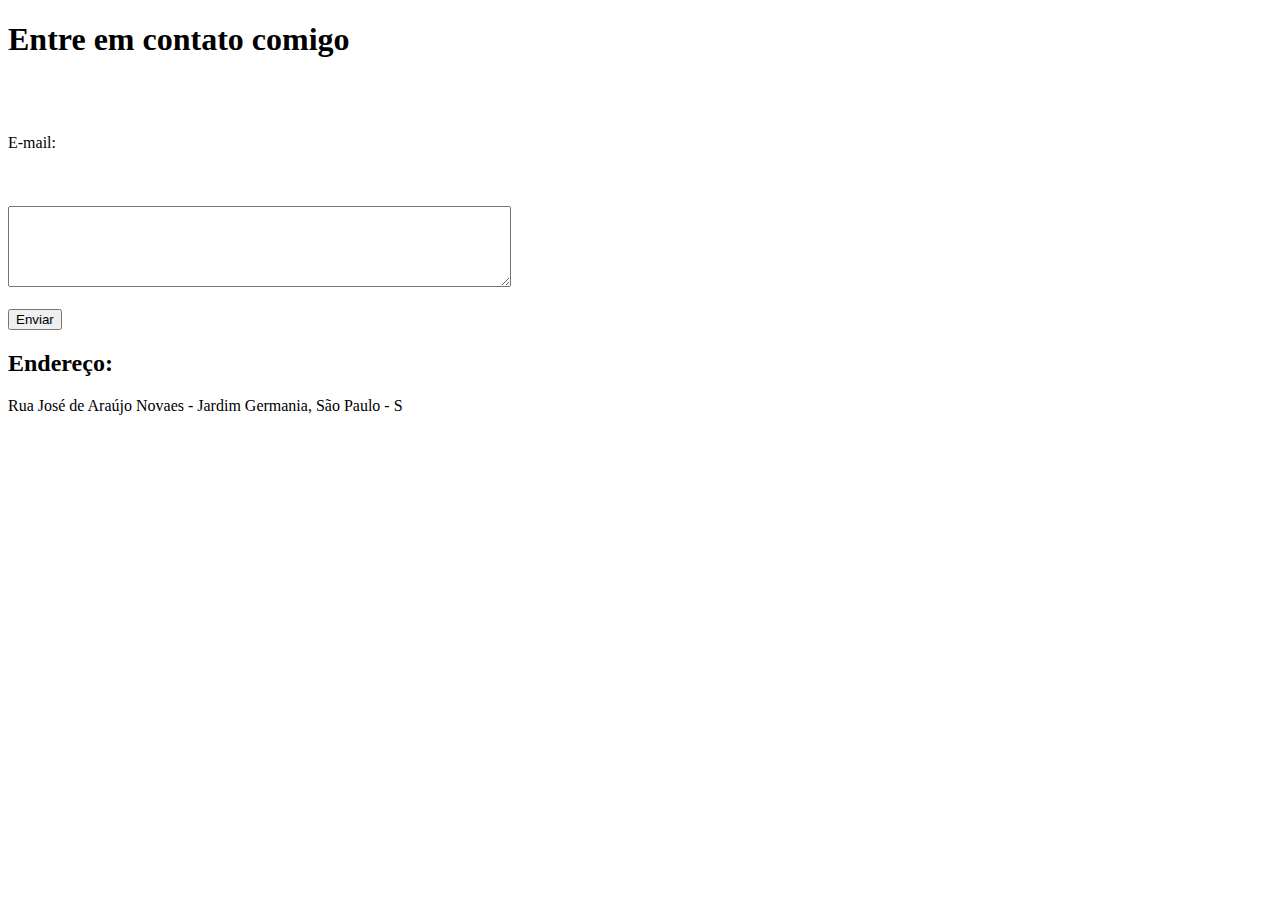
==== contato.html @ 5833cebd "HTML" ====
<!DOCTYPE html>
<html lang="pt-br">
<head>
    <meta charset="UTF-8">
    <meta name="viewport" content="width=device-width, initial-scale=1.0">
    <title>Document</title>
</head>
<body>
    <h1>Entre em contato comigo</h1>

    <form>
        <label for = "nome"></label> <br>
        <label type = "text" id ="nome">
        <br>
        <br>    

        <label for = "email">E-mail:</label> <br>
        <label type = "email" id = "email">
        <br>
        <br>    
        <label for = "assunto"></label> <br>
        <textarea name = "assunto" id="assunto" cols="60" rows="5" ></textarea>
        <br>
        <br>
        <button>Enviar</button>
        
    </form>
    <h2>Endereço:</h2>
    <p>Rua José de Araújo Novaes - Jardim Germania, São Paulo - S</p>

    <iframe 
     src="https://www.google.com/maps/embed?pb=!1m18!1m12!1m3!1d3654.5060392765135!2d-46.762841525354126!3d-23.657854765142993!2m3!1f0!2f0!3f0!3m2!1i1024!2i768!4f13.1!3m3!1m2!1s0x94ce53c584b3e8c7%3A0x6eaec5ce802346b9!2sR.%20Jos%C3%A9%20de%20Ara%C3%BAjo%20Novaes%20-%20Jardim%20Germania%2C%20S%C3%A3o%20Paulo%20-%20SP%2C%2005848-070!5e0!3m2!1spt-BR!2sbr!4v1683568392723!5m2!1spt-BR!2sbr" 
     width="450"
     height="450" 
     style="border:0;"
      allowfullscreen="" 
      loading="lazy" 
      referrerpolicy="no-referrer-when-downgrade"
      ></iframe>
</body>
</html>
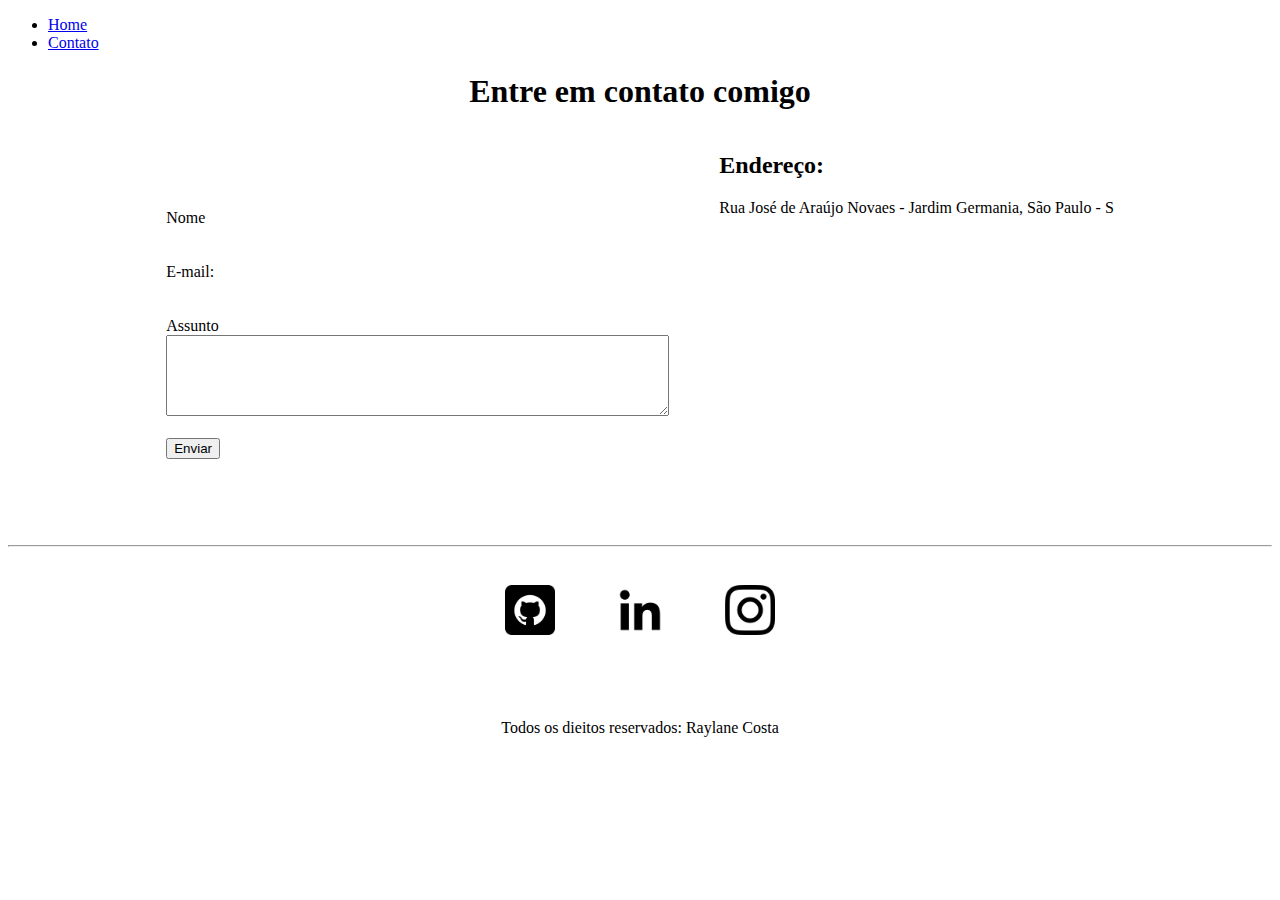
==== commit b8b9092c: "Implementação do css" ====
--- a/contato.html
+++ b/contato.html
@@ -3,39 +3,81 @@
 <head>
     <meta charset="UTF-8">
     <meta name="viewport" content="width=device-width, initial-scale=1.0">
-    <title>Document</title>
+    <title>Contato</title>
+    <link rel="stylesheet" href="Assets/css/style.css">
 </head>
 <body>
-    <h1>Entre em contato comigo</h1>
 
-    <form>
-        <label for = "nome"></label> <br>
-        <label type = "text" id ="nome">
-        <br>
-        <br>    
+    <ul>
+        <li>
+            <a href="index.html"> Home </a>
+        </li>
+        <li>
+            <a href="contato.html"> Contato </a>
+        </li>
+    </ul>
 
-        <label for = "email">E-mail:</label> <br>
-        <label type = "email" id = "email">
-        <br>
-        <br>    
-        <label for = "assunto"></label> <br>
-        <textarea name = "assunto" id="assunto" cols="60" rows="5" ></textarea>
-        <br>
-        <br>
-        <button>Enviar</button>
+
+    <h1 class="center">Entre em contato comigo</h1>
+
+    <div class="container">
         
-    </form>
-    <h2>Endereço:</h2>
-    <p>Rua José de Araújo Novaes - Jardim Germania, São Paulo - S</p>
+    <div>
+        <form>
+            <label for = "nome">Nome</label> <br>
+            <label type = "text" id ="nome">
+            <br>
+            <br>    
+            <label for = "email">E-mail:</label> <br>
+            <label type = "email" id = "email">
+            <br>
+            <br>    
+            <label for = "assunto">Assunto</label> <br>
+            <textarea name = "assunto" id="assunto" cols="60" rows="5" ></textarea>
+            <br>
+            <br>
+            <button>Enviar</button>
+        </form>
+    </div>
 
-    <iframe 
-     src="https://www.google.com/maps/embed?pb=!1m18!1m12!1m3!1d3654.5060392765135!2d-46.762841525354126!3d-23.657854765142993!2m3!1f0!2f0!3f0!3m2!1i1024!2i768!4f13.1!3m3!1m2!1s0x94ce53c584b3e8c7%3A0x6eaec5ce802346b9!2sR.%20Jos%C3%A9%20de%20Ara%C3%BAjo%20Novaes%20-%20Jardim%20Germania%2C%20S%C3%A3o%20Paulo%20-%20SP%2C%2005848-070!5e0!3m2!1spt-BR!2sbr!4v1683568392723!5m2!1spt-BR!2sbr" 
-     width="450"
-     height="450" 
-     style="border:0;"
-      allowfullscreen="" 
-      loading="lazy" 
-      referrerpolicy="no-referrer-when-downgrade"
-      ></iframe>
+    <div class="ml-50">
+            <h2>Endereço:</h2>
+            <p>Rua José de Araújo Novaes - Jardim Germania, São Paulo - S</p>
+        
+            <iframe 
+            src="https://www.google.com/maps/embed?pb=!1m18!1m12!1m3!1d3654.5060392765135!2d-46.762841525354126!3d-23.657854765142993!2m3!1f0!2f0!3f0!3m2!1i1024!2i768!4f13.1!3m3!1m2!1s0x94ce53c584b3e8c7%3A0x6eaec5ce802346b9!2sR.%20Jos%C3%A9%20de%20Ara%C3%BAjo%20Novaes%20-%20Jardim%20Germania%2C%20S%C3%A3o%20Paulo%20-%20SP%2C%2005848-070!5e0!3m2!1spt-BR!2sbr!4v1683568392723!5m2!1spt-BR!2sbr" 
+            width="300"
+            height="300" 
+            style="border:0;"
+            allowfullscreen="" 
+            loading="lazy" 
+            referrerpolicy="no-referrer-when-downgrade"
+            ></iframe>
+        </div>
+    </div> 
+
+    <hr>
+    <footer>
+        <div class="container mb-50">
+            <a href="https://github.com/yarsico" target="_blank">
+                <img class="tm-social p-30" src="Assets/img/github.png" alt="Logo do github">
+                
+            </a>
+            <a href="https://www.linkedin.com/in/raylane-costa/" target="_blank">
+                <img class= "tm-social p-30" src="Assets/img/linkedin.png" alt="Logo do Linkedin">
+            </a>
+            <a href="https://www.instagram.com/accounts/onetap/?next=%2F" target="_blank">
+                <img class= "tm-social p-30"src="Assets/img/instagram.png" alt="Logo do instagram">
+            </a>
+            
+            
+
+        </div>
+        <p class="center">
+            Todos os dieitos reservados: Raylane Costa
+
+        </p>
+    </footer>
+   
 </body>
 </html>--- a/Assets/css/style.css
+++ b/Assets/css/style.css
@@ -0,0 +1,56 @@
+
+
+.center{
+    text-align: center;
+}
+
+.justify{
+    text-align: justify;
+}
+.container{
+    display: flex;
+    flex-flow: row;
+    justify-content: center;
+    align-items: center;
+}
+
+#menu li{
+    display: inline;
+    padding: 30px;
+    text-decoration: none;
+}
+
+#menu li a{
+    text-decoration: none;
+    color: black;
+}
+
+#menu li a:hover{
+    color: grey;
+}
+
+.p-30{
+    padding: 30px;
+}
+
+.br-50{
+    border-radius:  50%; 
+}
+
+.wh{
+    width: 300px;
+    height: 300px;
+}
+
+.tm-social{
+    width: 50px;
+    height: 50px;
+}
+
+.mb-50{
+    margin-bottom: 50px;
+}
+
+.ml-50{
+    margin-left: 50px;
+}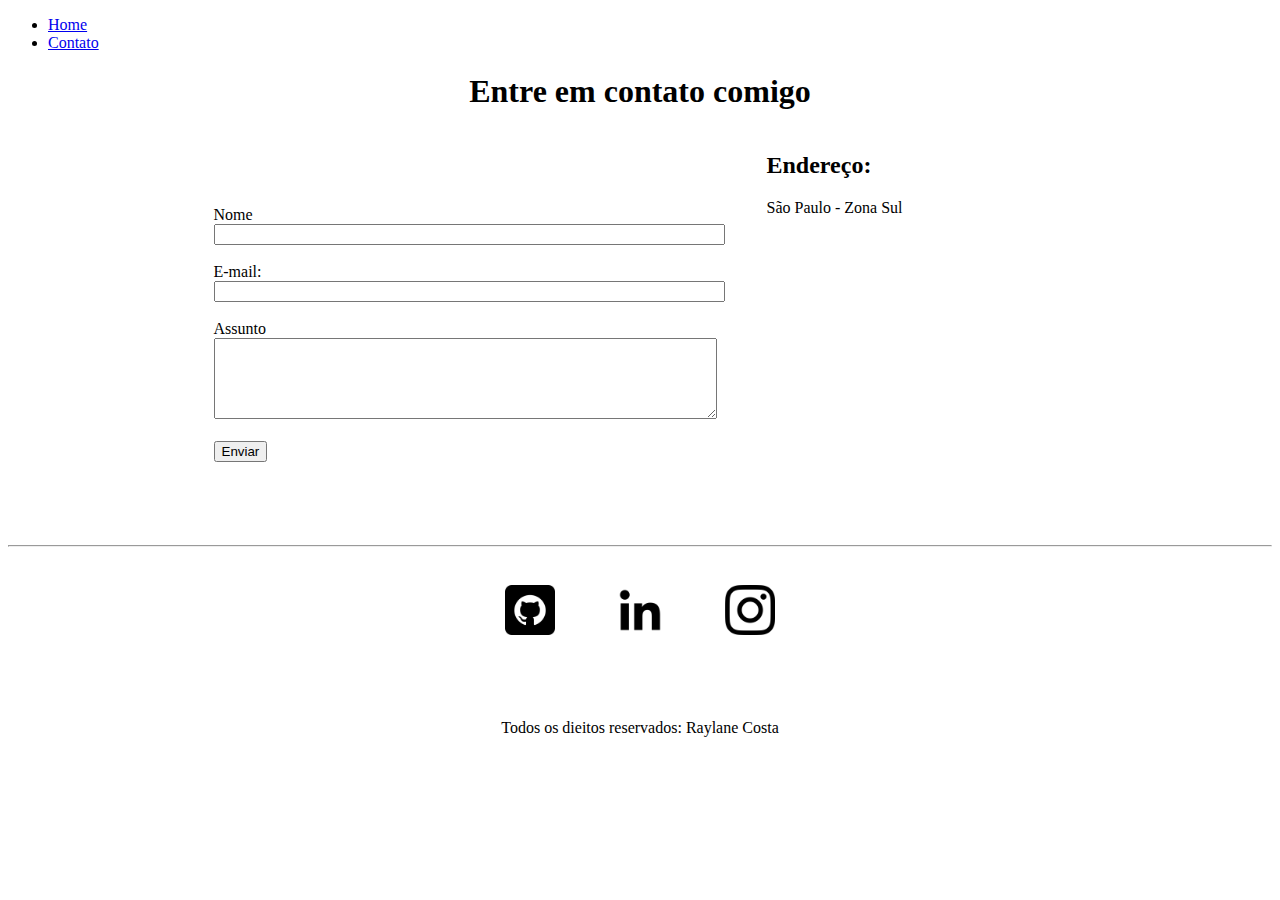
==== commit 9804f443: "Introdução ao JavaScript" ====
--- a/contato.html
+++ b/contato.html
@@ -1,20 +1,19 @@
 <!DOCTYPE html>
 <html lang="pt-br">
+
 <head>
     <meta charset="UTF-8">
     <meta name="viewport" content="width=device-width, initial-scale=1.0">
+    <meta name="viewport" content="width=device-width, initial-scale=1.0">
+    <link rel="stylesheet" href="Assets/css/style.css">
     <title>Contato</title>
-    <link rel="stylesheet" href="Assets/css/style.css">
 </head>
+
 <body>
 
     <ul>
-        <li>
-            <a href="index.html"> Home </a>
-        </li>
-        <li>
-            <a href="contato.html"> Contato </a>
-        </li>
+        <li> <a href="index.html"> Home </a></li>
+        <li><a href="contato.html"> Contato </a></li>
     </ul>
 
 
@@ -25,24 +24,26 @@
     <div>
         <form>
             <label for = "nome">Nome</label> <br>
-            <label type = "text" id ="nome">
-            <br>
-            <br>    
+            <input type = "text" id ="nome"onkeyup= 'validaNome()'>
+            <div id="txtNome"></div>
+            <br>  
+
             <label for = "email">E-mail:</label> <br>
-            <label type = "email" id = "email">
-            <br>
-            <br>    
+            <input type = "email" id = "email" onkeyup="validaEmail()">
+            <div id="txtEmail"></div>
+            <br> 
+
             <label for = "assunto">Assunto</label> <br>
-            <textarea name = "assunto" id="assunto" cols="60" rows="5" ></textarea>
-            <br>
-            <br>
-            <button>Enviar</button>
+            <textarea name = "assunto" id="assunto" onkeyup="validaAssunto()" cols="60" rows="5" ></textarea>
+            <div id="txtAssunto"></div>
+            <br> 
+            <button onclick="enviar()">Enviar</button>
         </form>
     </div>
 
     <div class="ml-50">
             <h2>Endereço:</h2>
-            <p>Rua José de Araújo Novaes - Jardim Germania, São Paulo - S</p>
+            <p>São Paulo - Zona Sul</p>
         
             <iframe 
             src="https://www.google.com/maps/embed?pb=!1m18!1m12!1m3!1d3654.5060392765135!2d-46.762841525354126!3d-23.657854765142993!2m3!1f0!2f0!3f0!3m2!1i1024!2i768!4f13.1!3m3!1m2!1s0x94ce53c584b3e8c7%3A0x6eaec5ce802346b9!2sR.%20Jos%C3%A9%20de%20Ara%C3%BAjo%20Novaes%20-%20Jardim%20Germania%2C%20S%C3%A3o%20Paulo%20-%20SP%2C%2005848-070!5e0!3m2!1spt-BR!2sbr!4v1683568392723!5m2!1spt-BR!2sbr" 
@@ -52,6 +53,9 @@
             allowfullscreen="" 
             loading="lazy" 
             referrerpolicy="no-referrer-when-downgrade"
+            onmousemove="mapaZoom()"
+            onmouseout="mapaNormal()"
+            id="mapa"
             ></iframe>
         </div>
     </div> 
@@ -78,6 +82,6 @@
 
         </p>
     </footer>
-   
+   <script src="Assets/js/script.js"></script>
 </body>
 </html>--- a/Assets/css/style.css
+++ b/Assets/css/style.css
@@ -53,4 +53,4 @@
 
 .ml-50{
     margin-left: 50px;
-}+}
